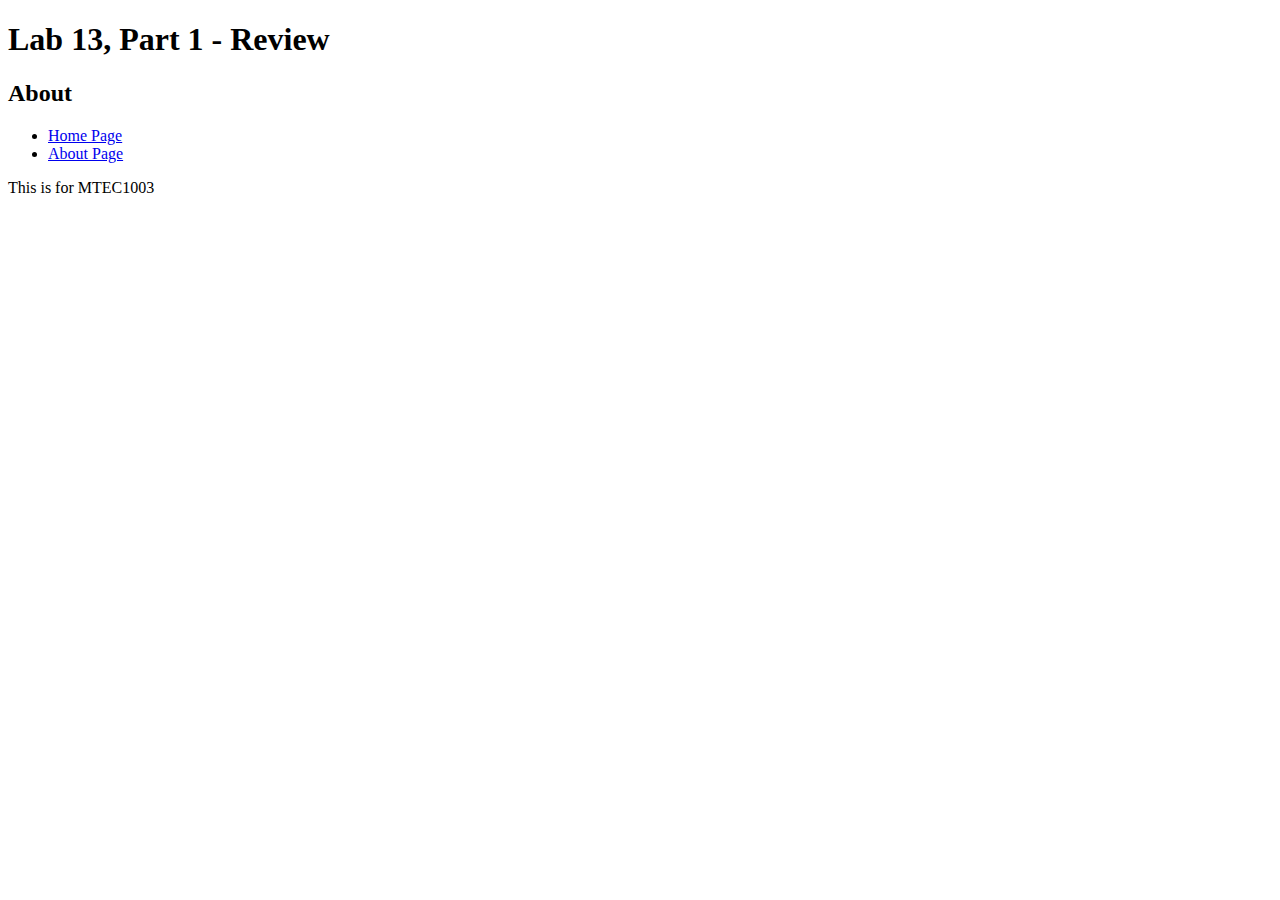
==== index.html @ a695cffb "Initial" ====
<!DOCTYPE html>
<html lang="en">
<head>
		<link rel="stylesheet" href="style2.css">
<title>Lab 13 About</title>
</head>
<body>
	<div id="intro">
	<p></p>
	</div>
	<h1 class="spotlight">Lab 13, Part 1 - Review</h1>
	<h2>About</h2>
	<ul class="active">
		<li><a href="home.html">Home Page</a></li>
		<li><a href="about.html">About Page</a></li>
	</ul>
	<p>This is for MTEC1003</p>
	<h2></h2>
	<ol>
	</ol>
	<h3></h3>
	<table>
	<tr>
		<td></td>
		<td></td>
    </tr>
	<tr>
        <td></td>
		<td></td>
    </tr>
	<tr>
        <td></td>
		<td></td>
    </tr>
	</table>
	<p></p>
	<p></p>
	<em>&nbsp</em>
	<strong></strong>
</body>
</html>
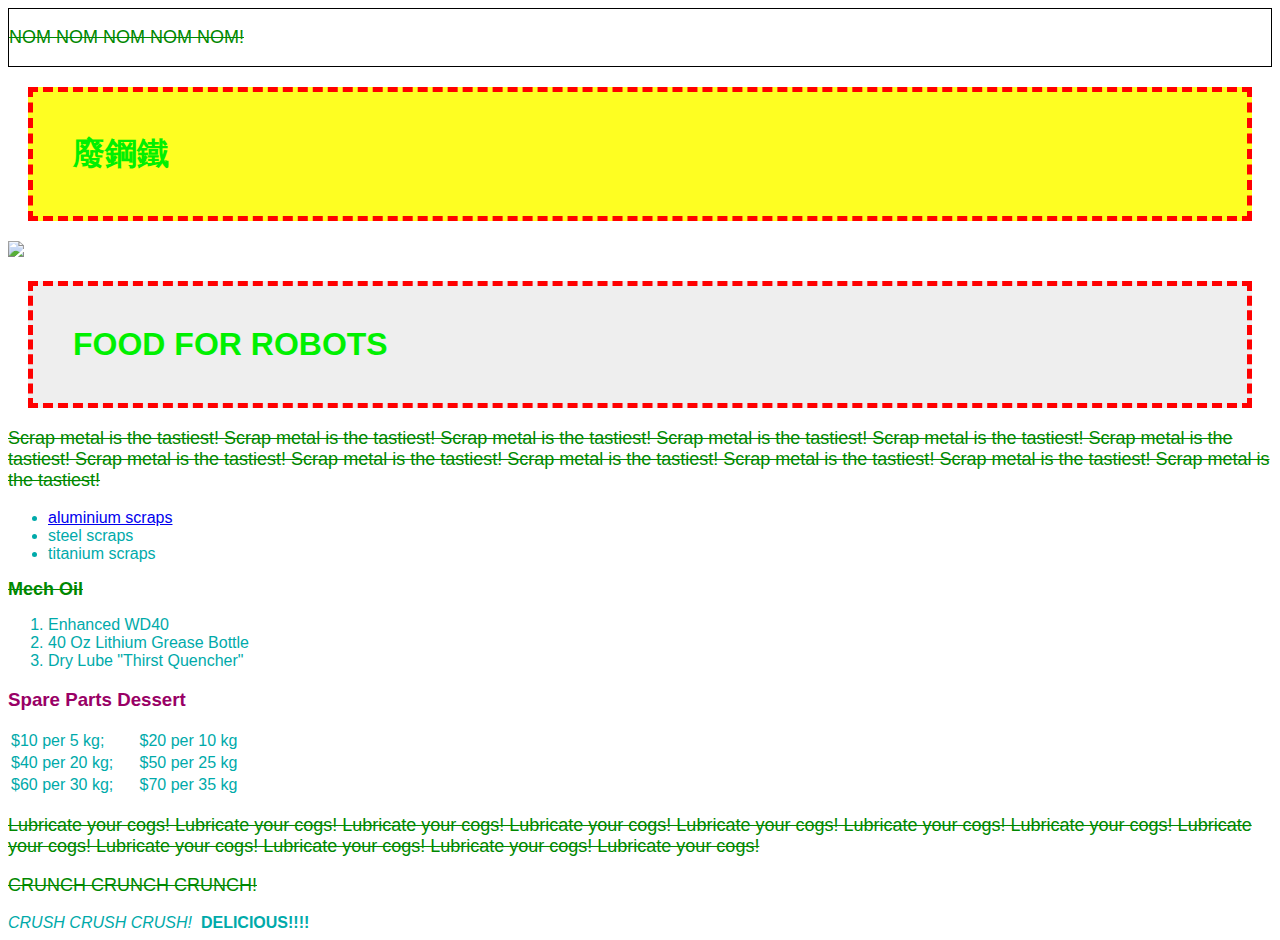
==== commit d559be87: "Update" ====
--- a/index.html
+++ b/index.html
@@ -1,41 +1,46 @@
 <!DOCTYPE html>
 <html lang="en">
 <head>
-		<link rel="stylesheet" href="style2.css">
-<title>Lab 13 About</title>
+	<link rel="stylesheet" href="foodstyle.css">
+<title>Fallout Cafe</title>
 </head>
 <body>
 	<div id="intro">
-	<p></p>
+	<p>NOM NOM NOM NOM NOM!</p>
 	</div>
-	<h1 class="spotlight">Lab 13, Part 1 - Review</h1>
-	<h2>About</h2>
-	<ul class="active">
-		<li><a href="home.html">Home Page</a></li>
-		<li><a href="about.html">About Page</a></li>
+	<h1 class="spotlight">廢鋼鐵</h1>
+		<img src="https://d1u5p3l4wpay3k.cloudfront.net/fallout_gamepedia/thumb/c/ca/Button.jpg/320px-Button.jpg?version=b2beed33a4e380c765b5821b358db616">
+	<h1>Food for Robots</h1>
+	<p>Scrap metal is the tastiest! Scrap metal is the tastiest! Scrap metal is the tastiest! Scrap metal is the tastiest! Scrap metal is the tastiest! Scrap metal is the tastiest! Scrap metal is the tastiest! Scrap metal is the tastiest! Scrap metal is the tastiest! Scrap metal is the tastiest! Scrap metal is the tastiest! Scrap metal is the tastiest!</p>
+	<ul class="LinkText">
+		<li><a href="https://img00.deviantart.net/f9e5/i/2010/223/e/b/robot_food_by_tashythemushroom.jpg">Aluminium scraps</a></li>
+		<li>Steel scraps</li>
+		<li>Titanium scraps</li>
 	</ul>
-	<p>This is for MTEC1003</p>
-	<h2></h2>
+	<h2>Mech Oil</h2>
 	<ol>
+		<li>Enhanced WD40</li>
+		<li>40 Oz Lithium Grease Bottle</li>
+		<li>Dry Lube "Thirst Quencher"</li>
 	</ol>
-	<h3></h3>
+	<h3>Spare Parts Dessert</h3>
 	<table>
 	<tr>
-		<td></td>
-		<td></td>
+		<td>$10 per 5 kg;</td>
+		<td>$20 per 10 kg</td>
     </tr>
 	<tr>
-        <td></td>
-		<td></td>
+        <td>$40 per 20 kg;&nbsp&nbsp&nbsp&nbsp&nbsp</td>
+		<td>$50 per 25 kg</td>
     </tr>
 	<tr>
-        <td></td>
-		<td></td>
+        <td>$60 per 30 kg;</td>
+		<td>$70 per 35 kg</td>
     </tr>
 	</table>
-	<p></p>
-	<p></p>
-	<em>&nbsp</em>
-	<strong></strong>
+	<p>Lubricate your cogs! Lubricate your cogs! Lubricate your cogs! Lubricate your cogs! Lubricate your cogs! Lubricate your cogs! Lubricate your cogs! Lubricate your cogs! Lubricate your cogs! Lubricate your cogs! Lubricate your cogs! Lubricate your cogs!</p>
+	<p>CRUNCH CRUNCH CRUNCH!</p>
+	<em>CRUSH CRUSH CRUSH!&nbsp</em>
+	<strong>DELICIOUS!!!!</strong>
 </body>
 </html>--- a/foodstyle.css
+++ b/foodstyle.css
@@ -0,0 +1,61 @@
+#intro
+{
+border-style: solid;
+border-width: 1px;
+border-color: black;
+}
+.spotlight
+{
+background-color: #FEFE22;
+}
+
+.LinkText
+{
+text-transform: lowercase;
+}
+
+a:hover
+{
+text-transform: uppercase;
+}
+
+P, H2
+{
+color: #008800;
+font-size: 18px;
+text-decoration: line-through;
+}
+
+H1
+{
+color: #00F000;
+text-transform: uppercase;
+background-color: #EEEEEE;
+margin: 20px;
+padding: 40px;
+border-style: dashed;
+border-width: 5px;
+border-color: red;
+}
+
+H2
+{
+//color: #666666;
+//text-decoration: underline;
+}
+
+H3
+{
+color: #990066;
+}
+
+Body
+{
+font-family: sans-serif;
+background: white url(http://d2a2wjuuf1c30f.cloudfront.net/product_photos/16462232/drinking_20away_20my_20sorrows_2011x14_original.jpg);
+}
+
+td, li, em, strong
+{
+color: #00AAAA;
+}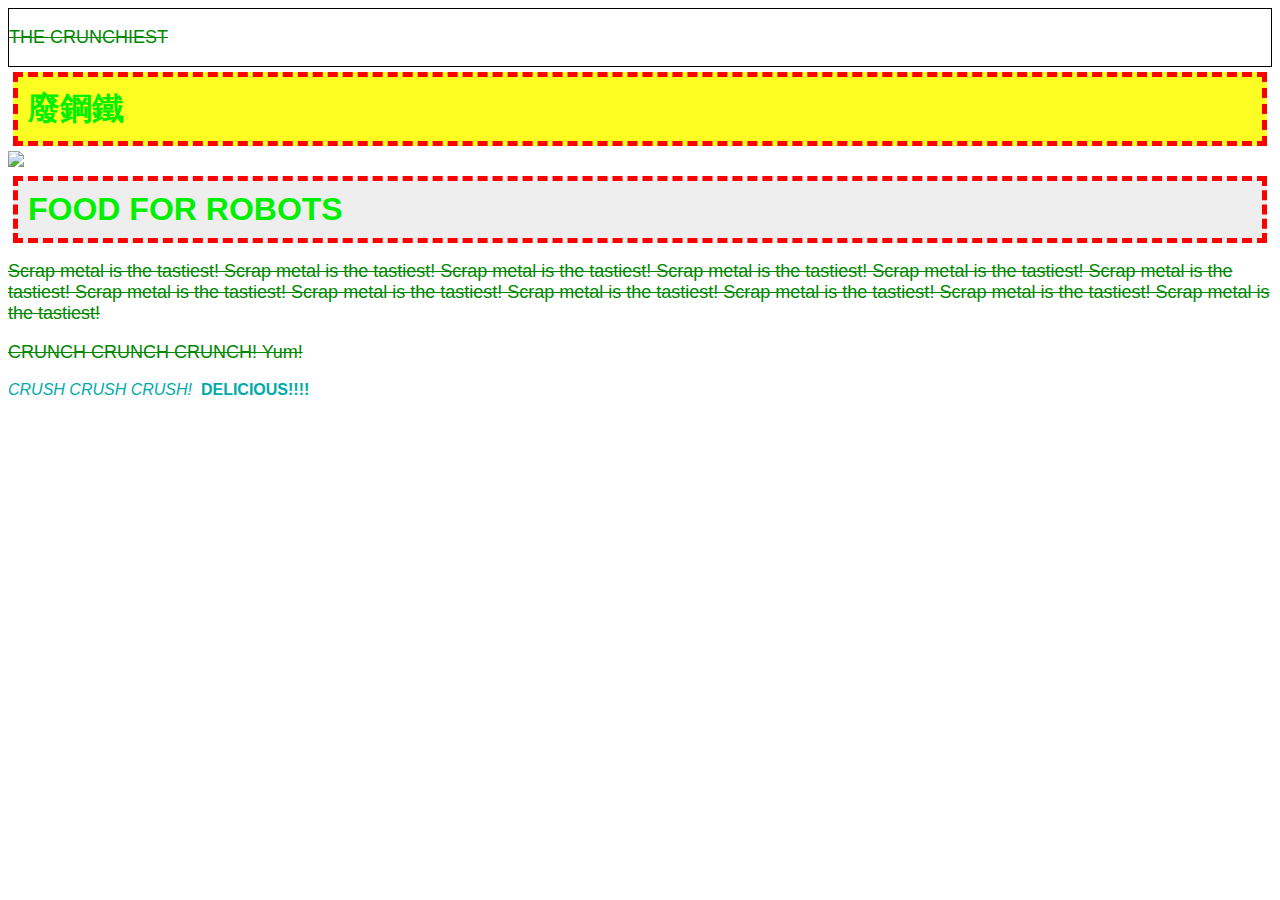
==== commit 40b69b88: "Update" ====
--- a/index.html
+++ b/index.html
@@ -6,40 +6,13 @@
 </head>
 <body>
 	<div id="intro">
-	<p>NOM NOM NOM NOM NOM!</p>
+	<p>THE CRUNCHIEST</p>
 	</div>
 	<h1 class="spotlight">廢鋼鐵</h1>
 		<img src="https://d1u5p3l4wpay3k.cloudfront.net/fallout_gamepedia/thumb/c/ca/Button.jpg/320px-Button.jpg?version=b2beed33a4e380c765b5821b358db616">
 	<h1>Food for Robots</h1>
 	<p>Scrap metal is the tastiest! Scrap metal is the tastiest! Scrap metal is the tastiest! Scrap metal is the tastiest! Scrap metal is the tastiest! Scrap metal is the tastiest! Scrap metal is the tastiest! Scrap metal is the tastiest! Scrap metal is the tastiest! Scrap metal is the tastiest! Scrap metal is the tastiest! Scrap metal is the tastiest!</p>
-	<ul class="LinkText">
-		<li><a href="https://img00.deviantart.net/f9e5/i/2010/223/e/b/robot_food_by_tashythemushroom.jpg">Aluminium scraps</a></li>
-		<li>Steel scraps</li>
-		<li>Titanium scraps</li>
-	</ul>
-	<h2>Mech Oil</h2>
-	<ol>
-		<li>Enhanced WD40</li>
-		<li>40 Oz Lithium Grease Bottle</li>
-		<li>Dry Lube "Thirst Quencher"</li>
-	</ol>
-	<h3>Spare Parts Dessert</h3>
-	<table>
-	<tr>
-		<td>$10 per 5 kg;</td>
-		<td>$20 per 10 kg</td>
-    </tr>
-	<tr>
-        <td>$40 per 20 kg;&nbsp&nbsp&nbsp&nbsp&nbsp</td>
-		<td>$50 per 25 kg</td>
-    </tr>
-	<tr>
-        <td>$60 per 30 kg;</td>
-		<td>$70 per 35 kg</td>
-    </tr>
-	</table>
-	<p>Lubricate your cogs! Lubricate your cogs! Lubricate your cogs! Lubricate your cogs! Lubricate your cogs! Lubricate your cogs! Lubricate your cogs! Lubricate your cogs! Lubricate your cogs! Lubricate your cogs! Lubricate your cogs! Lubricate your cogs!</p>
-	<p>CRUNCH CRUNCH CRUNCH!</p>
+	<p>CRUNCH CRUNCH CRUNCH! Yum!</p>
 	<em>CRUSH CRUSH CRUSH!&nbsp</em>
 	<strong>DELICIOUS!!!!</strong>
 </body>
--- a/foodstyle.css
+++ b/foodstyle.css
@@ -31,8 +31,8 @@
 color: #00F000;
 text-transform: uppercase;
 background-color: #EEEEEE;
-margin: 20px;
-padding: 40px;
+margin: 5px;
+padding: 10px;
 border-style: dashed;
 border-width: 5px;
 border-color: red;
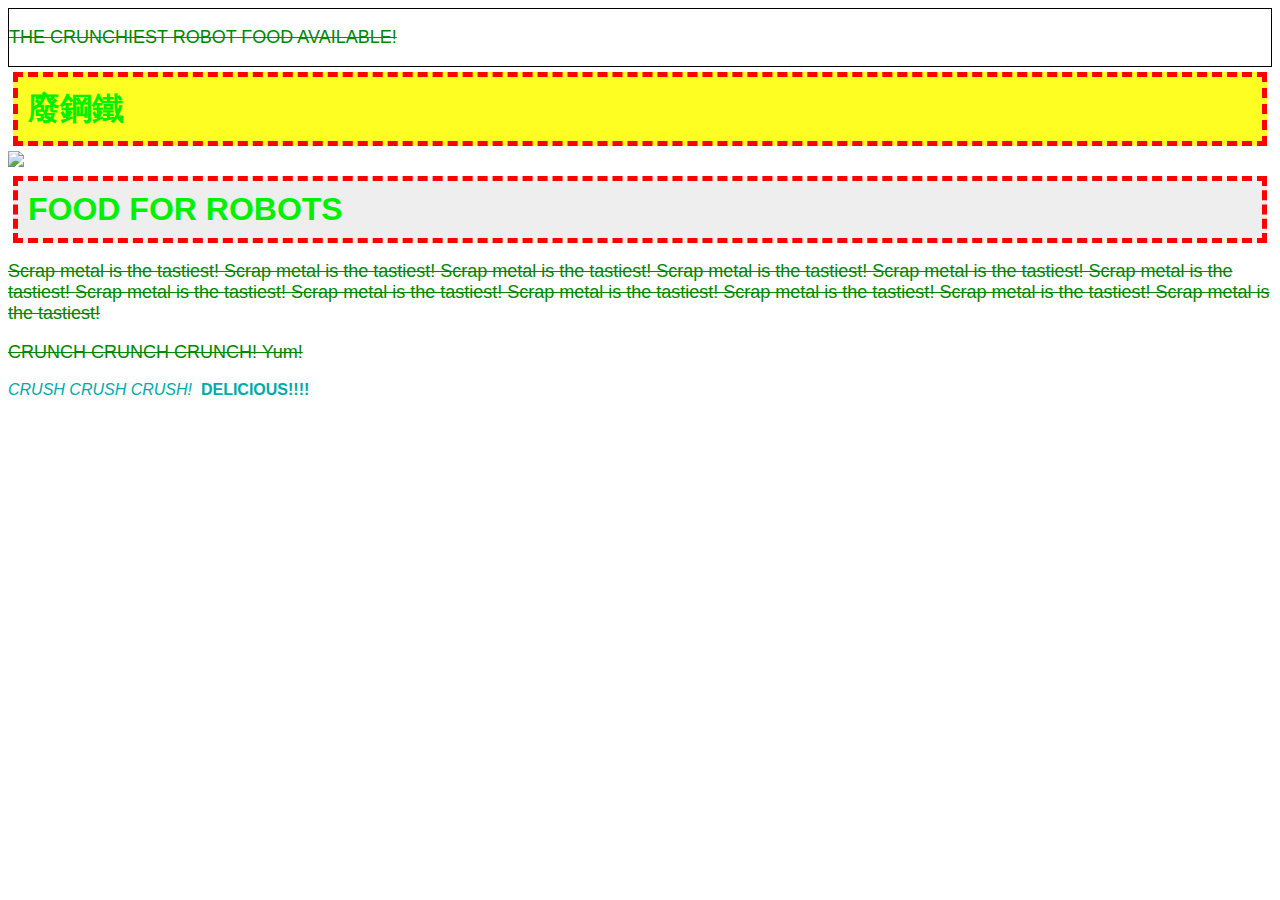
==== commit 75773c9d: "Update" ====
--- a/index.html
+++ b/index.html
@@ -6,7 +6,7 @@
 </head>
 <body>
 	<div id="intro">
-	<p>THE CRUNCHIEST</p>
+	<p>THE CRUNCHIEST ROBOT FOOD AVAILABLE!</p>
 	</div>
 	<h1 class="spotlight">廢鋼鐵</h1>
 		<img src="https://d1u5p3l4wpay3k.cloudfront.net/fallout_gamepedia/thumb/c/ca/Button.jpg/320px-Button.jpg?version=b2beed33a4e380c765b5821b358db616">
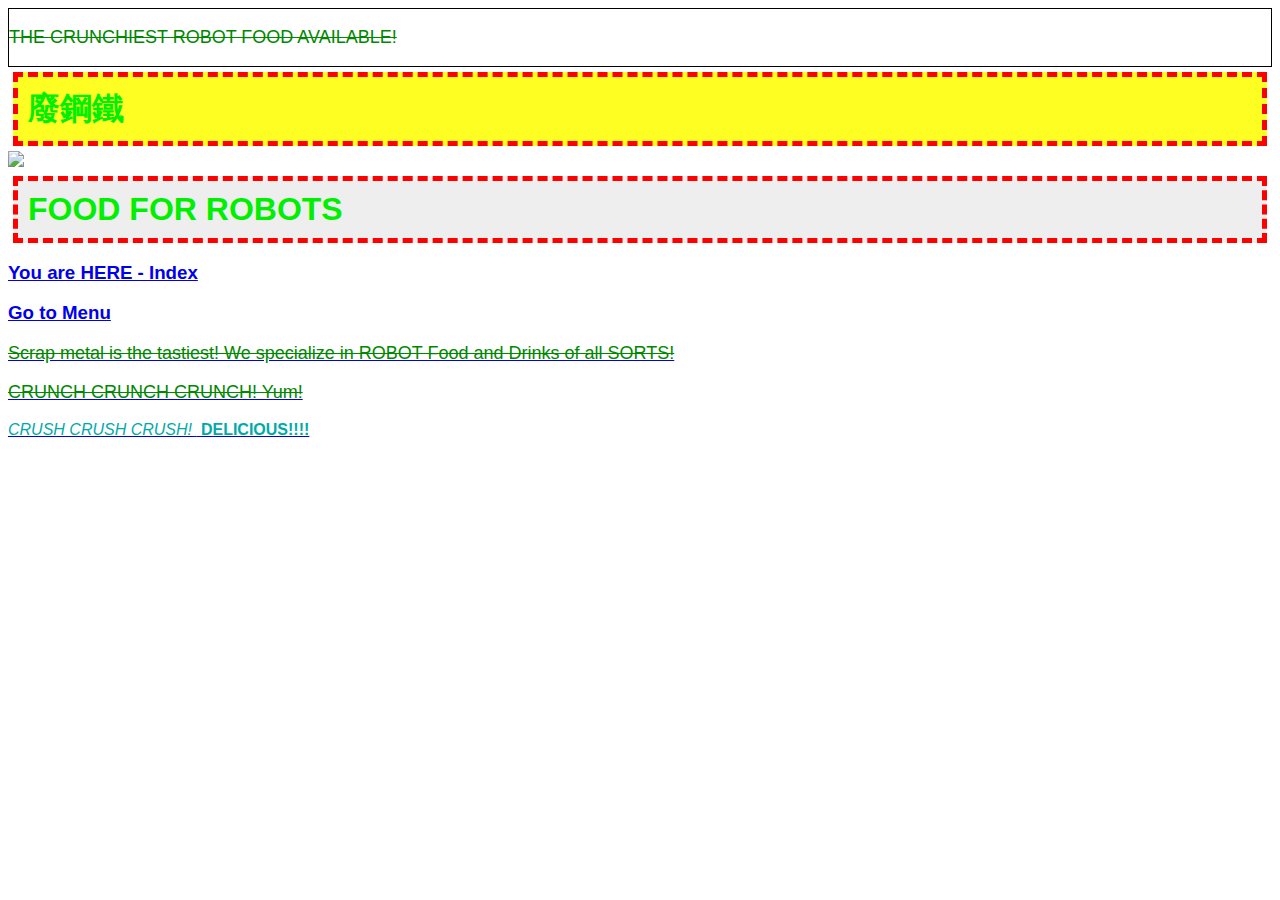
==== commit a0e24309: "Update" ====
--- a/index.html
+++ b/index.html
@@ -11,7 +11,9 @@
 	<h1 class="spotlight">廢鋼鐵</h1>
 		<img src="https://d1u5p3l4wpay3k.cloudfront.net/fallout_gamepedia/thumb/c/ca/Button.jpg/320px-Button.jpg?version=b2beed33a4e380c765b5821b358db616">
 	<h1>Food for Robots</h1>
-	<p>Scrap metal is the tastiest! Scrap metal is the tastiest! Scrap metal is the tastiest! Scrap metal is the tastiest! Scrap metal is the tastiest! Scrap metal is the tastiest! Scrap metal is the tastiest! Scrap metal is the tastiest! Scrap metal is the tastiest! Scrap metal is the tastiest! Scrap metal is the tastiest! Scrap metal is the tastiest!</p>
+	<h3 class="active"><a href="index.html">You are HERE - Index</h3>
+	<h3 class="active"><a href="menu.html">Go to Menu</h3>
+	<p>Scrap metal is the tastiest! We specialize in ROBOT Food and Drinks of all SORTS!</p>
 	<p>CRUNCH CRUNCH CRUNCH! Yum!</p>
 	<em>CRUSH CRUSH CRUSH!&nbsp</em>
 	<strong>DELICIOUS!!!!</strong>
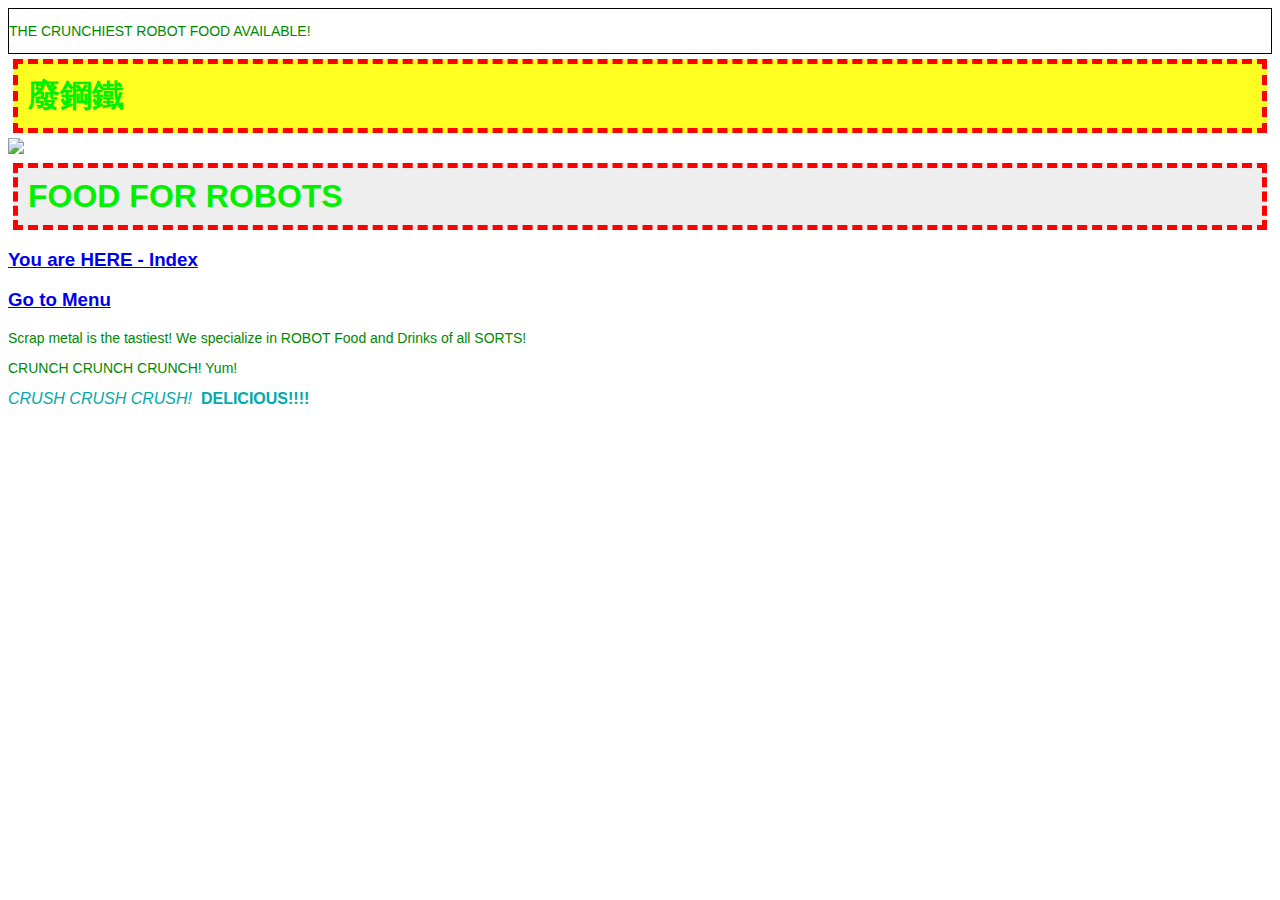
==== commit 19676b18: "Update" ====
--- a/index.html
+++ b/index.html
@@ -9,10 +9,10 @@
 	<p>THE CRUNCHIEST ROBOT FOOD AVAILABLE!</p>
 	</div>
 	<h1 class="spotlight">廢鋼鐵</h1>
-		<img src="https://d1u5p3l4wpay3k.cloudfront.net/fallout_gamepedia/thumb/c/ca/Button.jpg/320px-Button.jpg?version=b2beed33a4e380c765b5821b358db616">
+		<img src="https://d1u5p3l4wpay3k.cloudfront.net/fallout_gamepedia/thumb/c/ca/Button.jpg/320px-Button.jpg?version=b2beed33a4e380c765b5821b358db616"></img>
 	<h1>Food for Robots</h1>
-	<h3 class="active"><a href="index.html">You are HERE - Index</h3>
-	<h3 class="active"><a href="menu.html">Go to Menu</h3>
+	<h3><a href="index.html">You are HERE - Index</a></h3>
+	<h3><a href="menu.html">Go to Menu</a></h3>
 	<p>Scrap metal is the tastiest! We specialize in ROBOT Food and Drinks of all SORTS!</p>
 	<p>CRUNCH CRUNCH CRUNCH! Yum!</p>
 	<em>CRUSH CRUSH CRUSH!&nbsp</em>
--- a/foodstyle.css
+++ b/foodstyle.css
@@ -22,8 +22,7 @@
 P, H2
 {
 color: #008800;
-font-size: 18px;
-text-decoration: line-through;
+font-size: 14px;
 }
 
 H1
